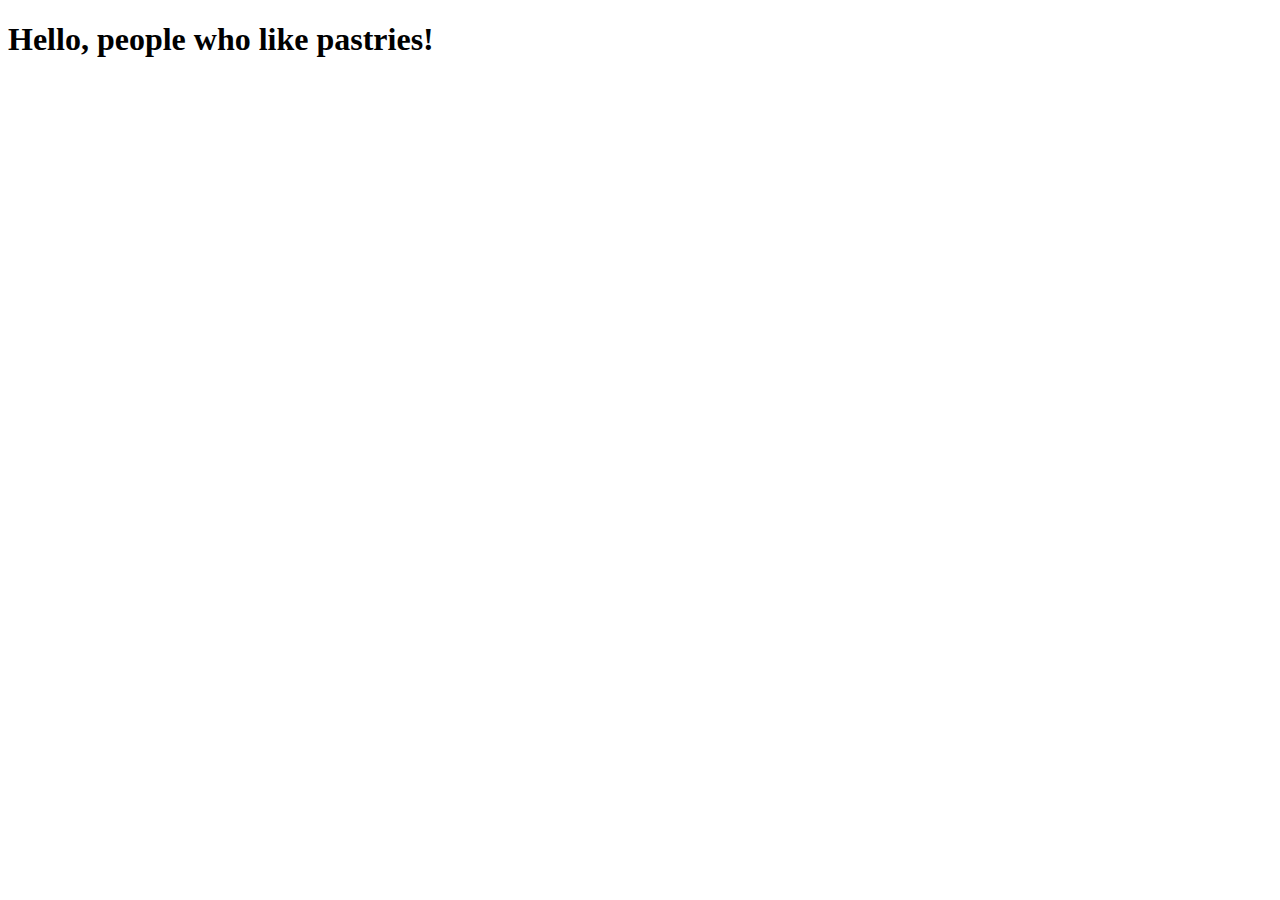
==== index.html @ 3500ab83 "Create index.html page" ====
<!doctype html>
<html lang="en">
  <head>
    <meta charset="utf-8">
    <meta name="viewport" content="width=device-width, initial-scale=1">
    <title>Rise & Shine Bakery</title>
  </head>
  <body>
    <h1>Hello, people who like pastries!</h1>
  </body>
</html>
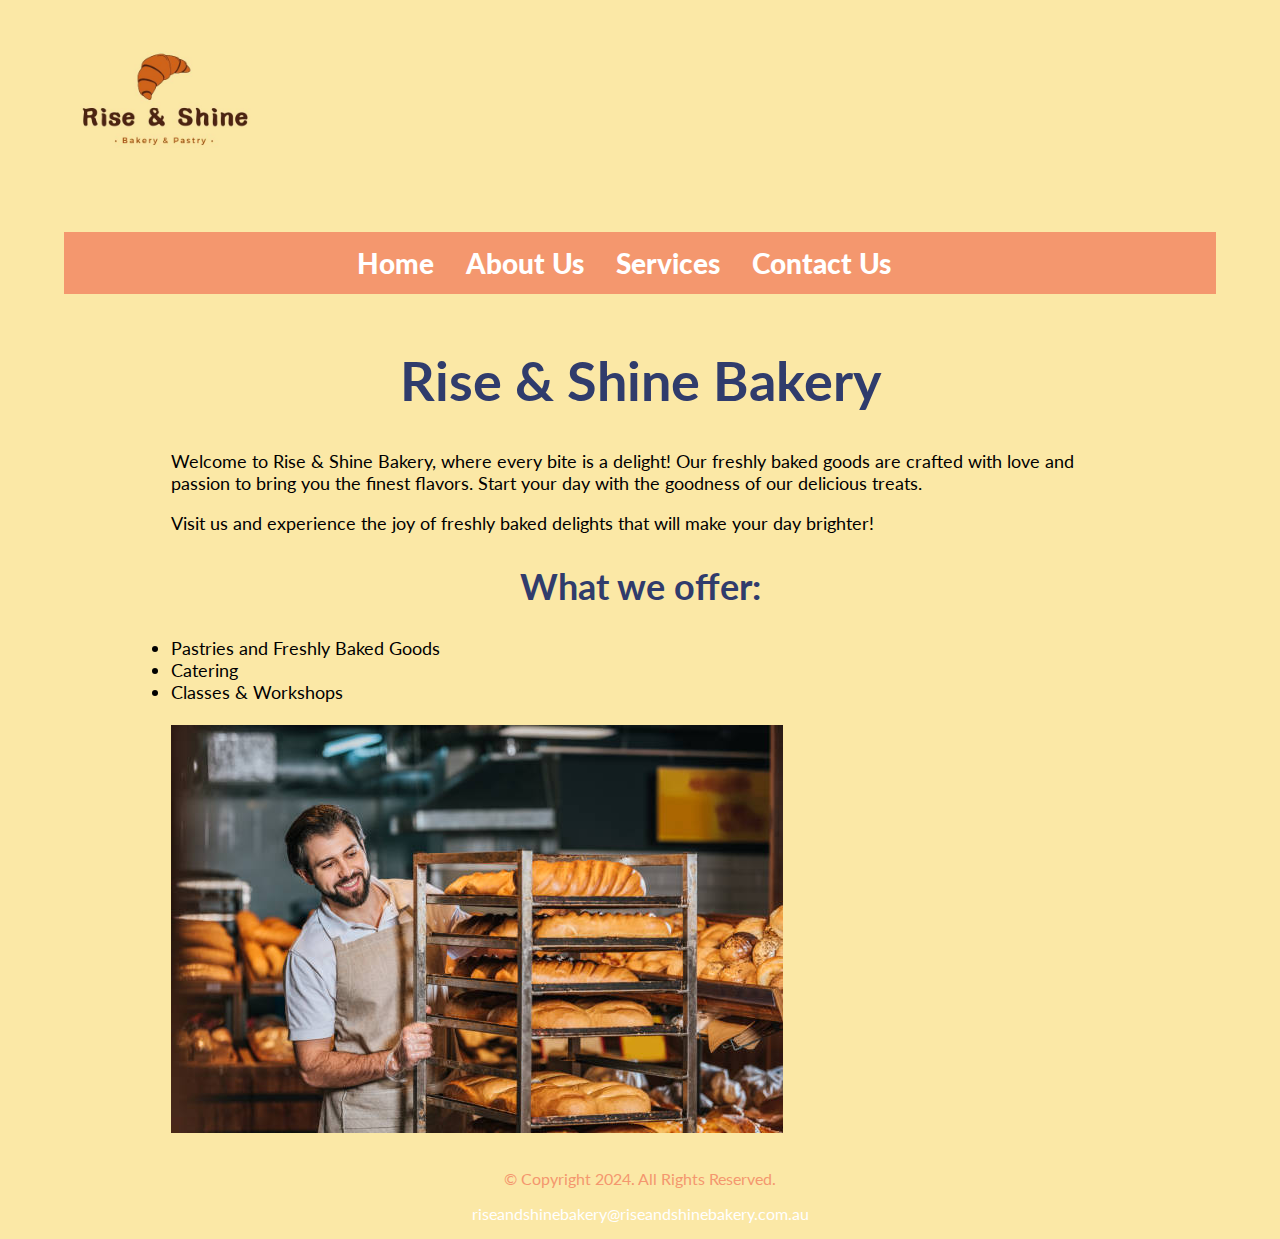
==== commit 1c474b08: "Create home page and css stylesheet" ====
--- a/index.html
+++ b/index.html
@@ -1,11 +1,63 @@
 <!doctype html>
 <html lang="en">
   <head>
+    <title>Rise & Shine Bakery</title>
     <meta charset="utf-8">
     <meta name="viewport" content="width=device-width, initial-scale=1">
-    <title>Rise & Shine Bakery</title>
+    <link rel="preconnect" href="https://fonts.googleapis.com">
+    <link rel="preconnect" href="https://fonts.gstatic.com" crossorigin>
+    <link href="https://fonts.googleapis.com/css2?family=Lato:wght@400;900&display=swap" rel="stylesheet">
+    <link rel="stylesheet" href="css/styles.css">
   </head>
   <body>
-    <h1>Hello, people who like pastries!</h1>
+    <div id="container">
+    
+      <header>
+
+          <a href="index.html" class="center"><img src="images/rasb_logo.jpg" alt="Rise & Shine Bakery logo" height="200"></a>
+
+      </header>
+
+      <nav>
+
+          <ul>
+              <li><a href="index.html">Home</a></li>
+              <li><a href="about.html">About Us</a></li>
+              <li><a href="services.html">Services</a></li>
+              <li><a href="contact.html">Contact Us</a></li>
+          </ul>
+
+      </nav>
+    </div>
+
+    <main>
+      <h1>Rise & Shine Bakery</h1>
+
+      <div class="intro">
+        <p>Welcome to Rise & Shine Bakery, where every bite is a delight! Our freshly baked goods are crafted with love and passion to bring you the finest flavors. Start your day with the goodness of our delicious treats.</p>
+        <p>Visit us and experience the joy of freshly baked delights that will make your day brighter!</p>
+      </div>
+
+      <div id="services">
+          <div class="services">
+            <h2>What we offer:</h2>
+            <ul>
+                <li>Pastries and Freshly Baked Goods</li>
+                <li>Catering</li>
+                <li>Classes & Workshops</li>
+            </ul>
+        </div>
+        <br>
+        <img src="images/bakery_man.jpeg" alt="Man pushing bakery trolley">
+      </div>
+    </main>
+
+    <footer>
+      <p>&copy; Copyright 2024. All Rights Reserved.</p>
+      <p><a href="mailto:riseandshinebakery@riseandshinebakery.com.au">riseandshinebakery@riseandshinebakery.com.au</a></p>
+    </footer>
+
+    </div>
   </body>
 </html>
+
--- a/css/styles.css
+++ b/css/styles.css
@@ -0,0 +1,109 @@
+/*
+Author: Shivaun Bretz
+Date: 1/2/24
+File Name: styles.css
+*/
+
+body, header, nav, main, footer, h1, div, img, ul {
+    margin: 0;
+    padding: 0;
+    border: 0;
+}
+
+body {
+    background-color: #fbe8a6;
+    width: 90%;
+    margin: 0 auto;
+}
+
+img {
+    max-width: 100%;
+    display: block; 
+}
+
+.center {
+    display: block;
+    margin-left: auto;
+    margin-right: auto;
+    text-align: center;
+}
+
+header {
+    width: 100%;
+    float: center;
+}
+
+nav {
+    float: center;
+    background-color: #f4976e;
+}
+
+nav ul {
+    list-style-type: none;
+    margin: 2em 2em 0 0;
+    text-align: center;
+}
+
+nav li {
+    display: inline-block;
+    font-size: 1.75em;
+    font-family: 'Lato', sans-serif;
+    font-weight: 900;
+}
+
+nav li a:link, nav li a:visited {
+    display: block;
+    color: #fff;
+    text-align: center;
+    padding: 0.5em 0.5em;
+    text-decoration: none;
+}
+
+main {
+    clear: left;
+    background-color: #fbe8a6;
+    padding: 1.5%;
+    margin: 1em 5em 1em 5em;
+    font-size: 1.125em;
+    font-family: 'Lato', sans-serif;
+}
+
+h1 {
+    font-size: 3em;
+    color: #303C6C;
+    text-align: center;
+    padding: 2%;
+    text-decoration: solid;
+}
+
+h2 {
+    font-size: 2em;
+    color: #303C6C;
+    text-align: center;
+    text-decoration: solid;
+}
+
+#intro { 
+    clear: left;
+    padding: 0% 10% 2%;
+    margin: 0 2%;
+    text-align: center;
+}
+
+footer p {
+    font-size: 1em;
+    font-family: 'Lato', sans-serif;
+    text-align: center; 
+    color: #f4976e; 
+    padding: 0 1em;
+}
+
+footer p a:link {
+    color: #fff;
+    text-decoration: none; 
+}
+
+footer p a:hover {
+    color: #f4976e;
+    text-decoration: none; 
+}